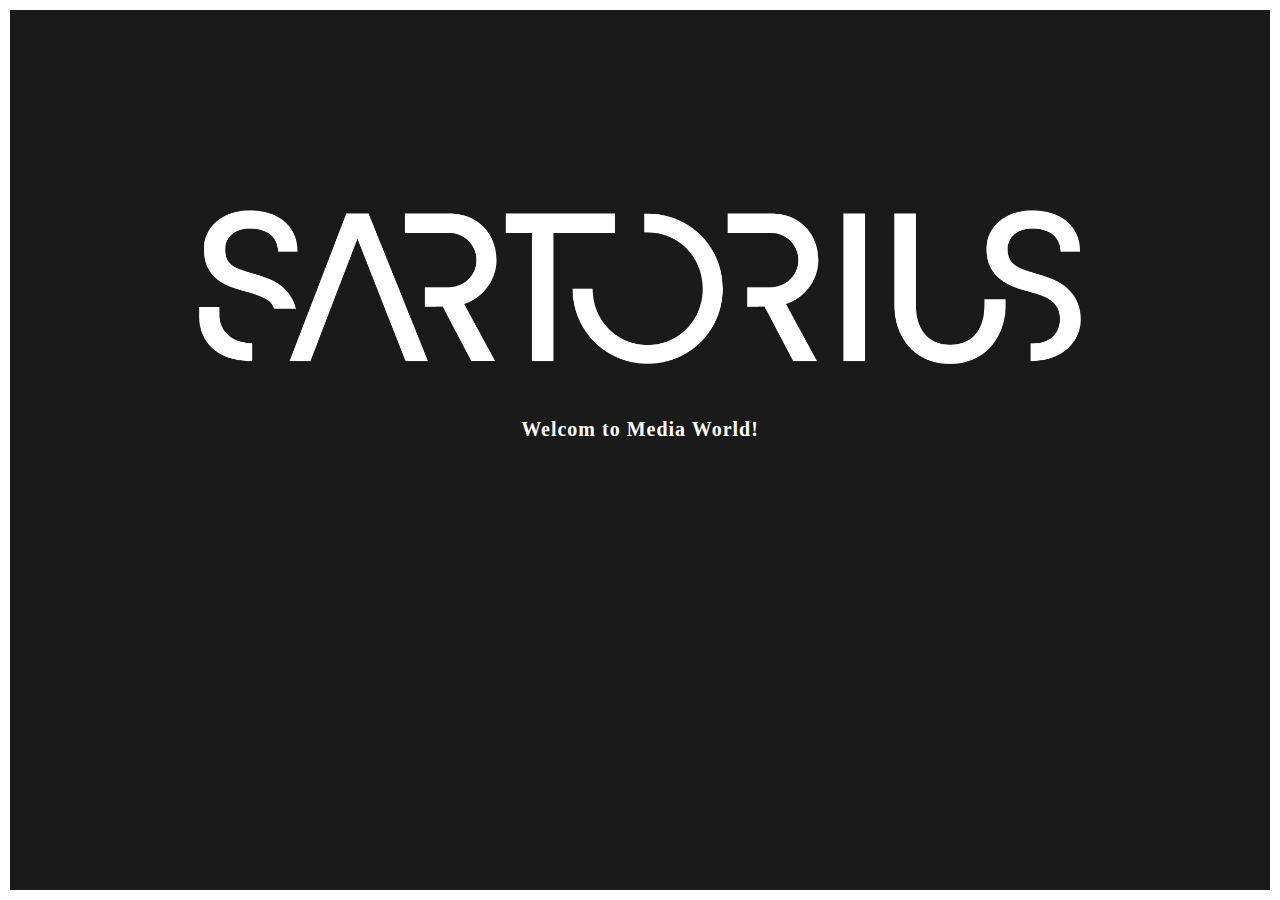
==== index.html @ 244c8f5d "Sartorius_Media_V12" ====
<!DOCTYPE html>
<html lang="en">
<head>
    <meta charset="UTF-8">
    <meta name="viewport" content="width=device-width, initial-scale=1.0">
    <title>Welcome to Media World!</title>


    <link rel="stylesheet" href="index.css">

</head>
<body>
    <a href="media.html">
    <div class="container">
        <div class="welcome">
            
            <img src="image/sartorius-logo-white.png" alt="">
            
        </div>

        <div class="text">
            Welcom to Media World!
        </div>
    </div>
    </a>
</body>
</html>
---- index.css ----
* {
    margin: 0;
    padding: 0;
    box-sizing: border-box;
}

.container {
    border: 10px solid white;
}


body {
    width: 100vw;
    height: 100vh;
    background-color: #1a1a1a;
}

.container {
    width: 100%;
    height: 100%;
    display: flex;
    flex-direction: column;
    cursor: pointer;
}

.container .welcome {
    width: 70%;
    margin: 200px auto 0;
    
}

.container .welcome img {
    width: 100%;
    animation-duration: 5s;
    animation-name: fadeinout;
}

.text {
    font-size: 20px;
    font-weight: 700;
    color: white;
    margin-top: 50px;
    letter-spacing: 1px;
    text-align: center;
    animation-duration: 7s;
    line-height: ;
    animation-name: fadeinout;
}

@keyframes fadeinout {
    from {
opacity: 0;

    }

    to {
opacity: 1;

    }
}

a {
    text-decoration: none;
}
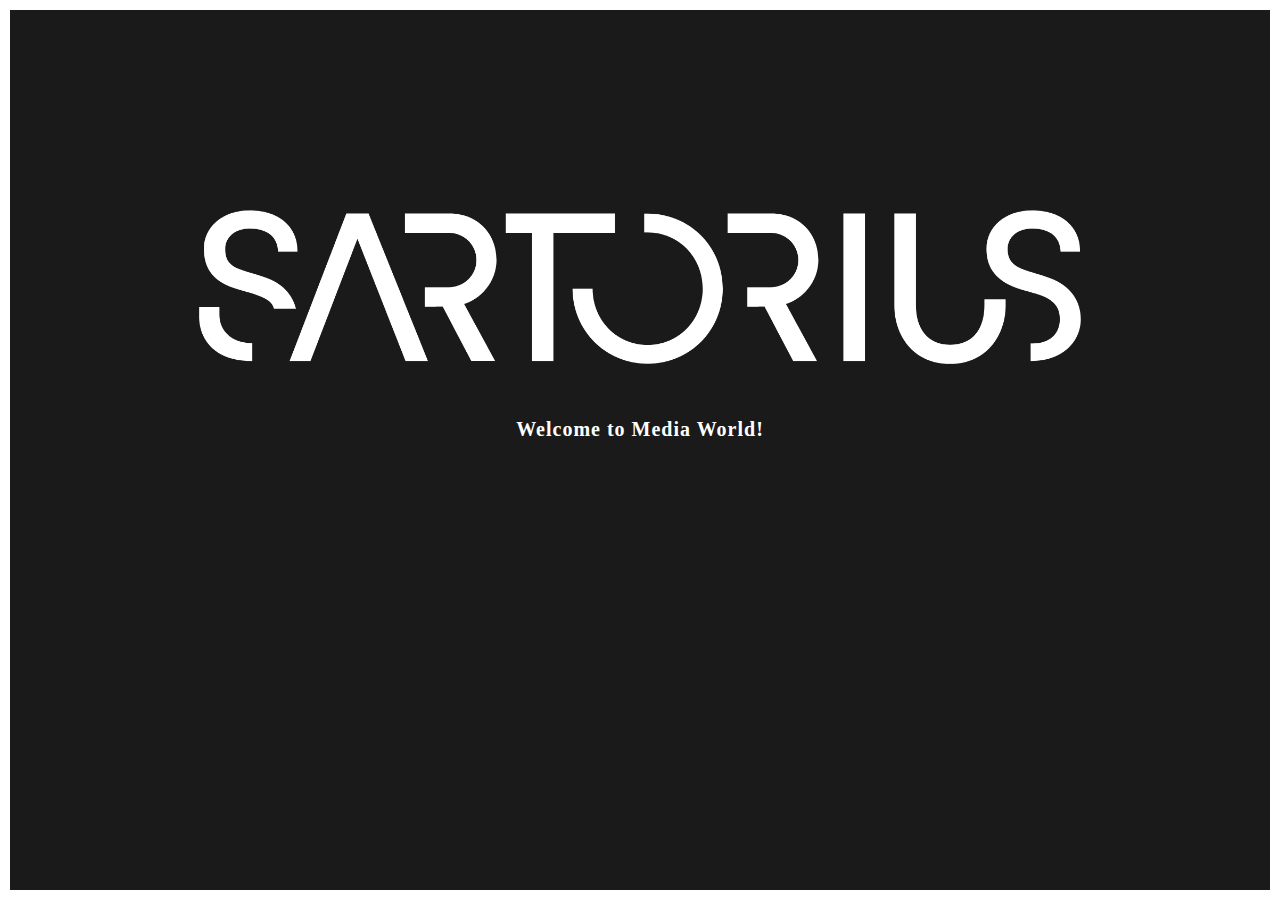
==== commit 02e122f7: "Update index.html" ====
--- a/index.html
+++ b/index.html
@@ -19,9 +19,9 @@
         </div>
 
         <div class="text">
-            Welcom to Media World!
+            Welcome to Media World!
         </div>
     </div>
     </a>
 </body>
-</html>+</html>
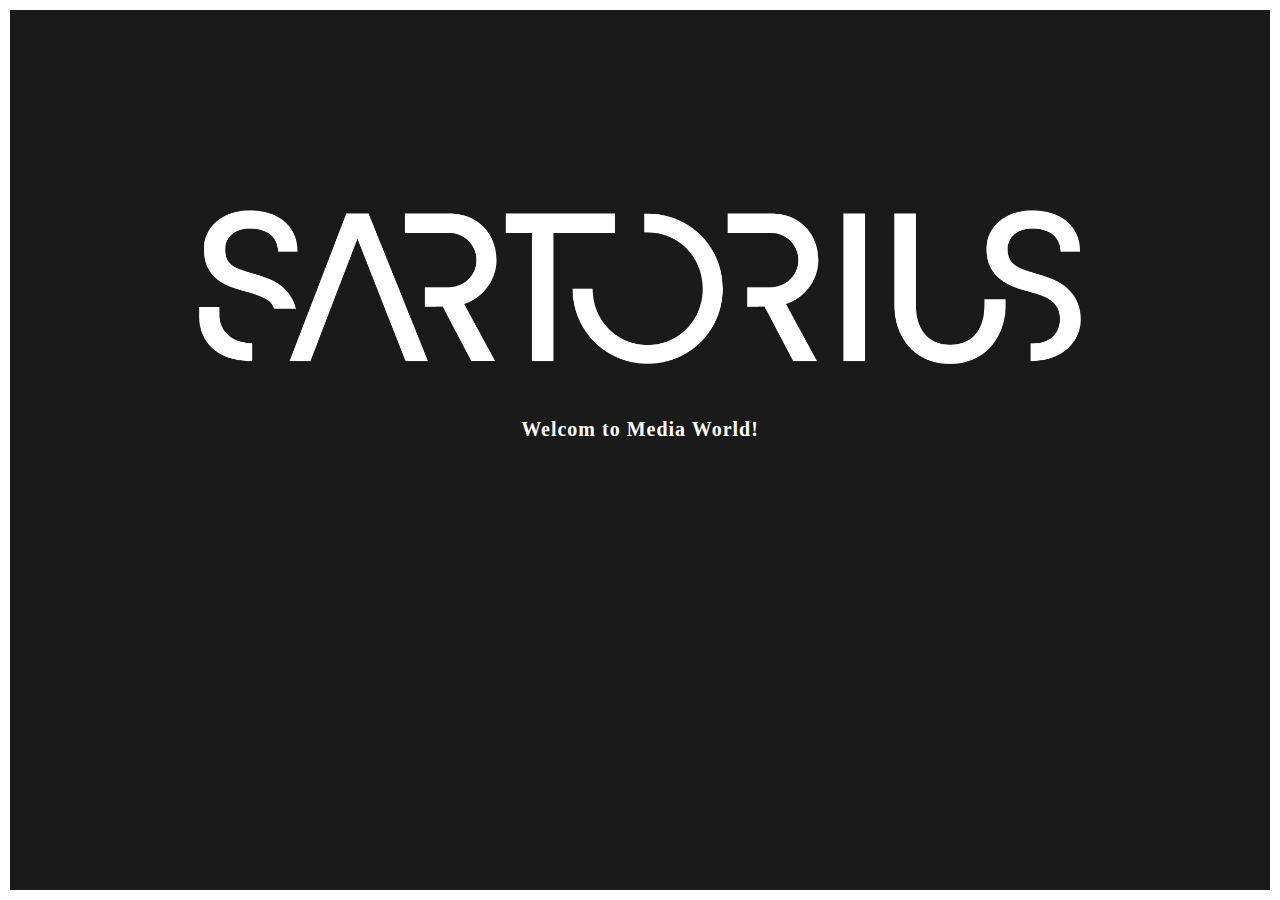
==== commit 0c65ad61: "V_thumbnail" ====
--- a/index.html
+++ b/index.html
@@ -19,9 +19,9 @@
         </div>
 
         <div class="text">
-            Welcome to Media World!
+            Welcom to Media World!
         </div>
     </div>
     </a>
 </body>
-</html>
+</html>